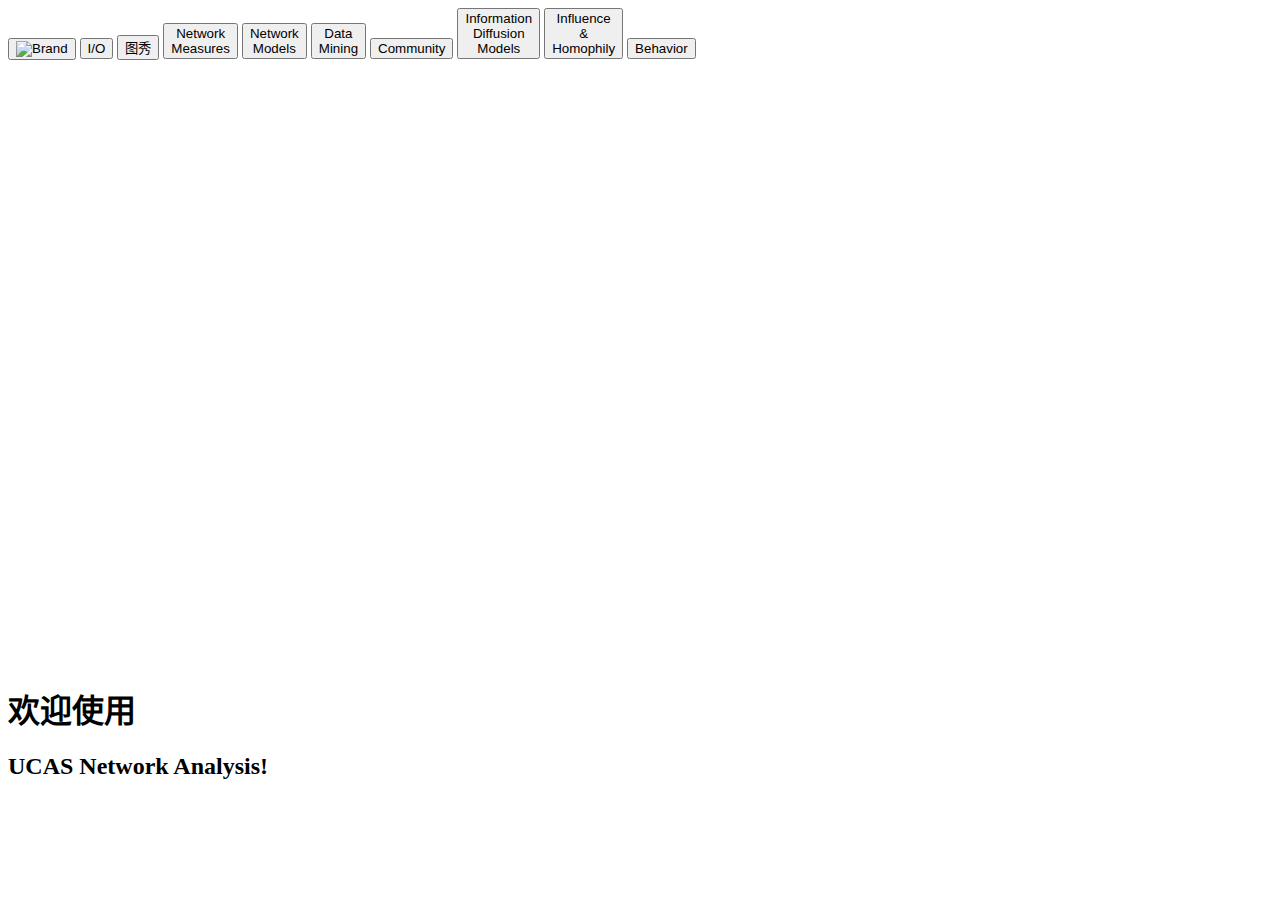
==== WebContent/index.html @ 4a9ab94d "Merge pull request #2 from suixudongi8/master" ====
﻿<!DOCTYPE html>
<html lang="zh-CN">
<head>
        <meta charset="utf-8">
        <!--<meta http-equiv="X-UA-Compatible" content="IE=edge">-->
        <meta name="viewport" content="width=device-width, initial-scale=1">
        <!-- 上述3个meta标签*必须*放在最前面，任何其他内容都*必须*跟随其后！ -->
        <title>UCAS Network Analysis Project</title>
        <!-- Bootstrap -->
        <link href="css/bootstrap.css" rel="stylesheet">
        <!-- HTML5 shim and Respond.js for IE8 support of HTML5 elements and media queries -->
        <!-- WARNING: Respond.js doesn't work if you view the page via file:// -->
        <!--[if lt IE 9]>
          <script src="http://cdn.bootcss.com/html5shiv/3.7.2/html5shiv.min.js"></script>
          <script src="http://cdn.bootcss.com/respond.js/1.4.2/respond.min.js"></script>
        <![endif]-->
        <script src="js/d3.js" charset="utf-8"></script>
        <script>
                // 全局变量传递测试
                // 用户数据是否就绪
                //window.userDataReady = false;
                // 图是否就绪
                //window.graphReady = false;

        </script>
        <!--<link href="css/index.css" rel="stylesheet">-->
</head>
<body>
        <div class="container container-fluid">
                <!--导航栏-->
                <div class="row">
                        <div class="col-md-12">
                                <div class="btn-group btn-group-justified" role="group">
                                        <button type="button" class="btn btn-default" onclick='(function(){window.location="index.html";})()'><img alt="Brand" src="img/logos.png"></button>
                                        <button type="button" class="btn btn-default" onclick='(function(){window.location="funcMenu/IO.html";})()'>I/O</button>
                                        <button type="button" class="btn btn-default" onclick='(function () { window.location = "funcMenu/graph.html"; })()'>图秀</button>
                                        <button type="button" class="btn btn-default" onclick='(function(){window.location="index.html";})()'>Network<br />Measures</button>
                                        <button type="button" class="btn btn-default" onclick='(function(){window.location="index.html";})()'>Network<br />Models</button>
                                        <button type="button" class="btn btn-default" onclick='(function(){window.location="index.html";})()'>Data<br />Mining</button>
                                        <button type="button" class="btn btn-default" onclick='(function(){window.location="index.html";})()'>Community</button>
                                        <button type="button" class="btn btn-default" onclick='(function(){window.location="index.html";})()'>Information<br />Diffusion<br />Models</button>
                                        <button type="button" class="btn btn-default" onclick='(function(){window.location="index.html";})()'>Influence<br />&<br />Homophily</button>
                                        <button type="button" class="btn btn-default" onclick='(function(){window.location="index.html";})()'>Behavior</button>
                                </div>
                        </div>
                </div>

                <!--欢迎界面-->
                <div class="row">
                        <div class="col-md-12">
                                <svg id="demo" width="1200px" height="600px" viewBox="0 0 1200 600">
                                </svg>
                        </div>

                </div>

                <div class="row">
                        <div class="jumbotron">
                                <h1>
                                        <strong>欢迎使用</strong>
                                </h1>
                                <h2>
                                        UCAS Network Analysis!
                                </h2>
                        </div>
                </div>
        </div>

        <footer class="bs-docs-footer" role="contentinfo">
                <div class="container">

                </div>
        </footer>
        <!-- jQuery (necessary for Bootstrap's JavaScript plugins) -->
        <script src="js/jquery-2.1.4.js"></script>
        <!-- Include all compiled plugins (below), or include individual files as needed -->
        <script src="js/bootstrap.js"></script>
        <script src="js/index.js"></script>
</body>
</html>
---- WebContent/css/index.css ----
﻿body {
  font-family: "Helvetica Neue", Helvetica, Arial, sans-serif;
  font-size: 14px;
  line-height: 1.428571429;
  color: #333333;
  background-color: #ffffff;
}
a:hover,
a:focus {
  color: #2a6496;
  text-decoration: underline;
}

a:focus {
  outline: thin dotted #333;
  outline: 5px auto -webkit-focus-ring-color;
  outline-offset: -2px;
}
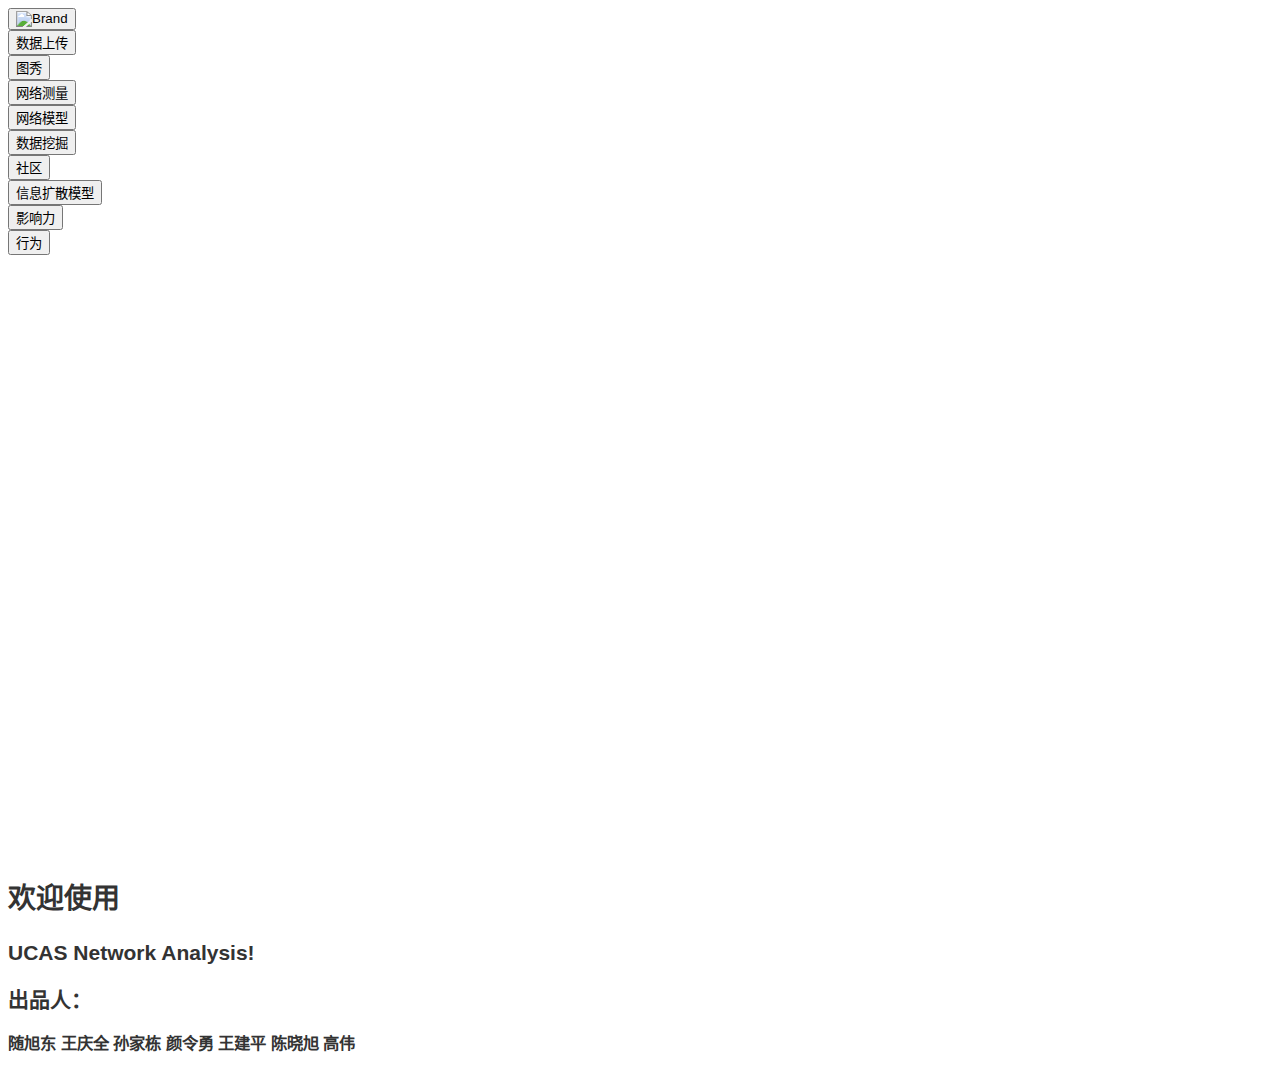
==== commit 1e3b8b6e: "更新datasets读取策略" ====
--- a/WebContent/index.html
+++ b/WebContent/index.html
@@ -8,47 +8,62 @@
         <title>UCAS Network Analysis Project</title>
         <!-- Bootstrap -->
         <link href="css/bootstrap.css" rel="stylesheet">
+        <link href="css/bootstrap-theme.css" rel="stylesheet">
         <!-- HTML5 shim and Respond.js for IE8 support of HTML5 elements and media queries -->
         <!-- WARNING: Respond.js doesn't work if you view the page via file:// -->
         <!--[if lt IE 9]>
           <script src="http://cdn.bootcss.com/html5shiv/3.7.2/html5shiv.min.js"></script>
           <script src="http://cdn.bootcss.com/respond.js/1.4.2/respond.min.js"></script>
         <![endif]-->
-        <script src="js/d3.js" charset="utf-8"></script>
-        <script>
-                // 全局变量传递测试
-                // 用户数据是否就绪
-                //window.userDataReady = false;
-                // 图是否就绪
-                //window.graphReady = false;
-
-        </script>
-        <!--<link href="css/index.css" rel="stylesheet">-->
+        <link href="css/index.css" rel="stylesheet">
 </head>
 <body>
         <div class="container container-fluid">
                 <!--导航栏-->
-                <div class="row">
-                        <div class="col-md-12">
-                                <div class="btn-group btn-group-justified" role="group">
-                                        <button type="button" class="btn btn-default" onclick='(function(){window.location="index.html";})()'><img alt="Brand" src="img/logos.png"></button>
-                                        <button type="button" class="btn btn-default" onclick='(function(){window.location="funcMenu/IO.html";})()'>I/O</button>
-                                        <button type="button" class="btn btn-default" onclick='(function () { window.location = "funcMenu/graph.html"; })()'>图秀</button>
-                                        <button type="button" class="btn btn-default" onclick='(function(){window.location="index.html";})()'>Network<br />Measures</button>
-                                        <button type="button" class="btn btn-default" onclick='(function(){window.location="index.html";})()'>Network<br />Models</button>
-                                        <button type="button" class="btn btn-default" onclick='(function(){window.location="index.html";})()'>Data<br />Mining</button>
-                                        <button type="button" class="btn btn-default" onclick='(function(){window.location="index.html";})()'>Community</button>
-                                        <button type="button" class="btn btn-default" onclick='(function(){window.location="index.html";})()'>Information<br />Diffusion<br />Models</button>
-                                        <button type="button" class="btn btn-default" onclick='(function(){window.location="index.html";})()'>Influence<br />&<br />Homophily</button>
-                                        <button type="button" class="btn btn-default" onclick='(function(){window.location="index.html";})()'>Behavior</button>
-                                </div>
+                <div class="row" id="navbar10">
+                        <div class="col-md-1">
+                               
+                        </div>
+                        <div class="col-md-1">
+                                <button type="button" class="btn btn-default" onclick='(function(){window.location="index.html";})()'><img alt="Brand" src="img/logos.png"></button>
+                        </div>
+                        <div class="col-md-1">
+                                <button type="button" class="btn btn-default" onclick='(function(){window.location="funcMenu/IO.html";})()'>数据上传</button>
+                        </div>
+                        <div class="col-md-1">
+                                <button type="button" class="btn btn-default" onclick='(function () { window.location = "funcMenu/graph.html"; })()'>图秀</button>
+                        </div>
+                        <div class="col-md-1">
+                                <button type="button" class="btn btn-default" onclick='(function () { window.location = "funcMenu/graph7.html"; })()'>网络测量<!--Network<br />Measures--></button>
+                        </div>
+                        <div class="col-md-1">
+                                <button type="button" class="btn btn-default" onclick='(function () { window.location = "index.html"; })()'>网络模型<!--Network<br />Models--></button>
+                        </div>
+                        <div class="col-md-1">
+                                <button type="button" class="btn btn-default" onclick='(function () { window.location = "index.html"; })()'>数据挖掘<!--Data<br />Mining--></button>
+                        </div>
+                        <div class="col-md-1">
+                                <button type="button" class="btn btn-default" onclick='(function () { window.location = "index.html"; })()'>社区<!--Community--></button>
+                        </div>
+                        <div class="col-md-1">
+                                <button type="button" class="btn btn-default" onclick='(function () { window.location = "index.html"; })()'>信息扩散模型<!--Information<br />Diffusion<br />Models--></button>
+                        </div>
+                        <div class="col-md-1">
+                                <button type="button" class="btn btn-default" onclick='(function () { window.location = "index.html"; })()'>影响力<!--Influence<br />&<br />Homophily--></button>
+                        </div>
+                        <div class="col-md-1">
+                                <button type="button" class="btn btn-default" onclick='(function () { window.location = "index.html"; })()'>行为<!--Behavior--></button>
+                        </div>
+                        <div class="col-md-1">
+
+                        </div>
                         </div>
                 </div>
 
                 <!--欢迎界面-->
                 <div class="row">
                         <div class="col-md-12">
-                                <svg id="demo" width="1200px" height="600px" viewBox="0 0 1200 600">
+                                <svg id="demo" width=1000 height=600 viewBox="0 0 1000 600">
                                 </svg>
                         </div>
 
@@ -68,13 +83,24 @@
 
         <footer class="bs-docs-footer" role="contentinfo">
                 <div class="container">
-
+                        <div class="row">
+                                <div class="col-md-12">
+                                        <h2 class="text-left">出品人：</h2>
+                                </div>
+                        </div>
+                        <div class="row">
+                                <div class="col-md-12">
+                                        <h3 class="text-center">随旭东 王庆全 孙家栋 颜令勇 王建平 陈晓旭 高伟</h3>
+                                </div>
+                        </div>
                 </div>
         </footer>
+
         <!-- jQuery (necessary for Bootstrap's JavaScript plugins) -->
         <script src="js/jquery-2.1.4.js"></script>
         <!-- Include all compiled plugins (below), or include individual files as needed -->
         <script src="js/bootstrap.js"></script>
+        <script src="js/d3.js" charset="utf-8"></script>
         <script src="js/index.js"></script>
 </body>
 </html>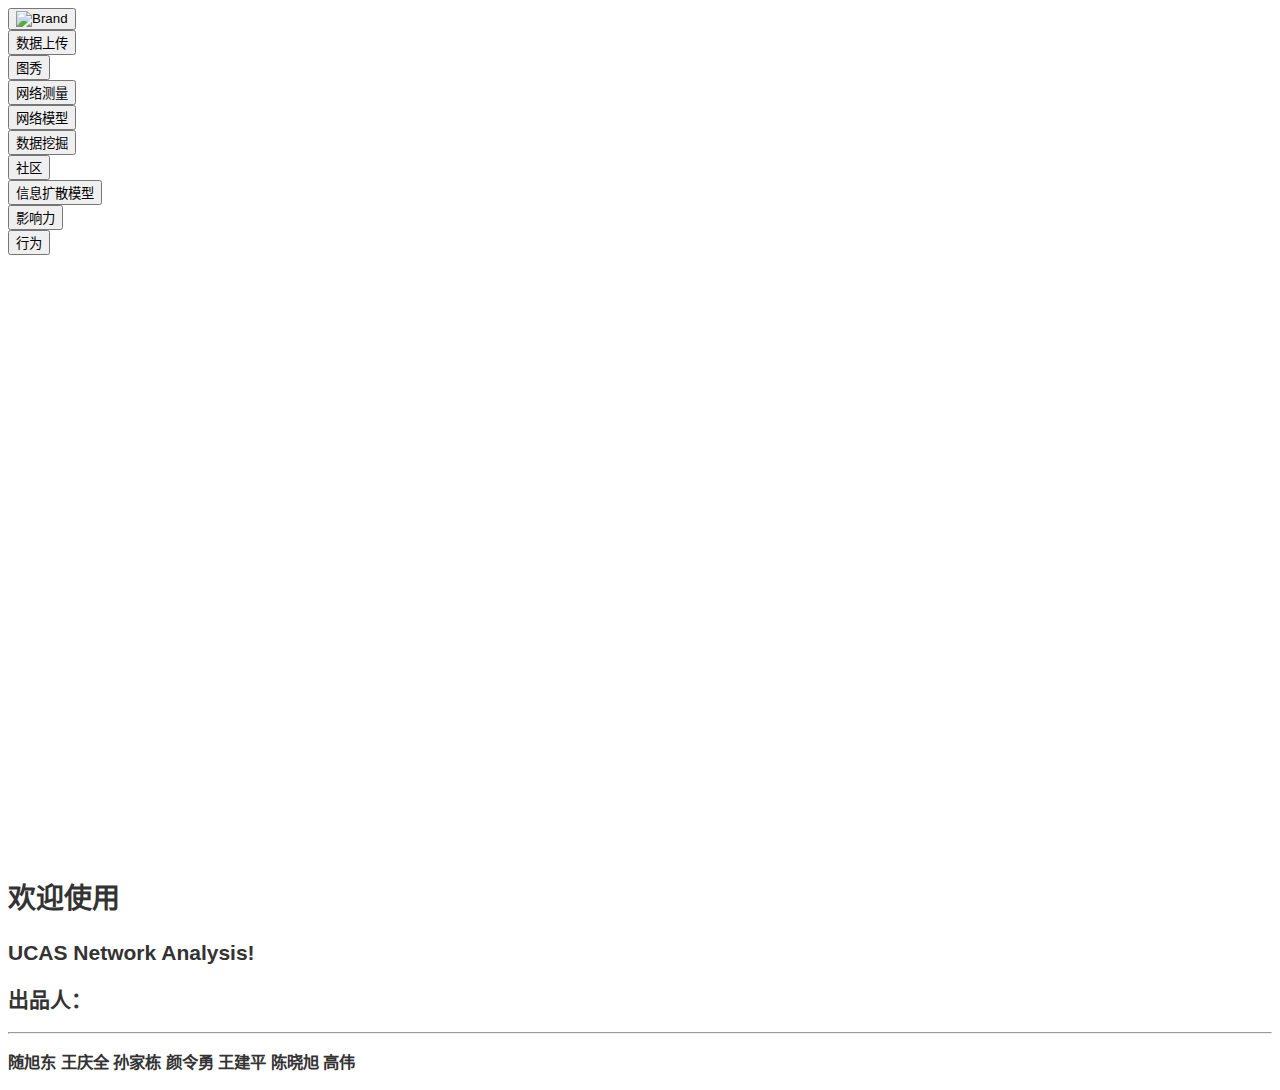
==== commit 96f3e830: "Merge pull request #19 from suixudongi8/master" ====
--- a/WebContent/index.html
+++ b/WebContent/index.html
@@ -79,22 +79,24 @@
                                 </h2>
                         </div>
                 </div>
+
+
+                <div class="row">
+                        <div class="col-md-1"></div>
+                        <div class="col-md-10">
+                                
+                                <h2 class="text-left">出品人：</h2><hr />
+                        </div>
+                        <div class="col-md-1"></div>
+                </div>
+                <div class="row">
+                        <div class="col-md-1"></div>
+                        <div class="col-md-10">
+                                <h3 class="text-center">随旭东 王庆全 孙家栋 颜令勇 王建平 陈晓旭 高伟</h3>
+                        </div>
+                        <div class="col-md-1"></div>
+                </div>
         </div>
-
-        <footer class="bs-docs-footer" role="contentinfo">
-                <div class="container">
-                        <div class="row">
-                                <div class="col-md-12">
-                                        <h2 class="text-left">出品人：</h2>
-                                </div>
-                        </div>
-                        <div class="row">
-                                <div class="col-md-12">
-                                        <h3 class="text-center">随旭东 王庆全 孙家栋 颜令勇 王建平 陈晓旭 高伟</h3>
-                                </div>
-                        </div>
-                </div>
-        </footer>
 
         <!-- jQuery (necessary for Bootstrap's JavaScript plugins) -->
         <script src="js/jquery-2.1.4.js"></script>
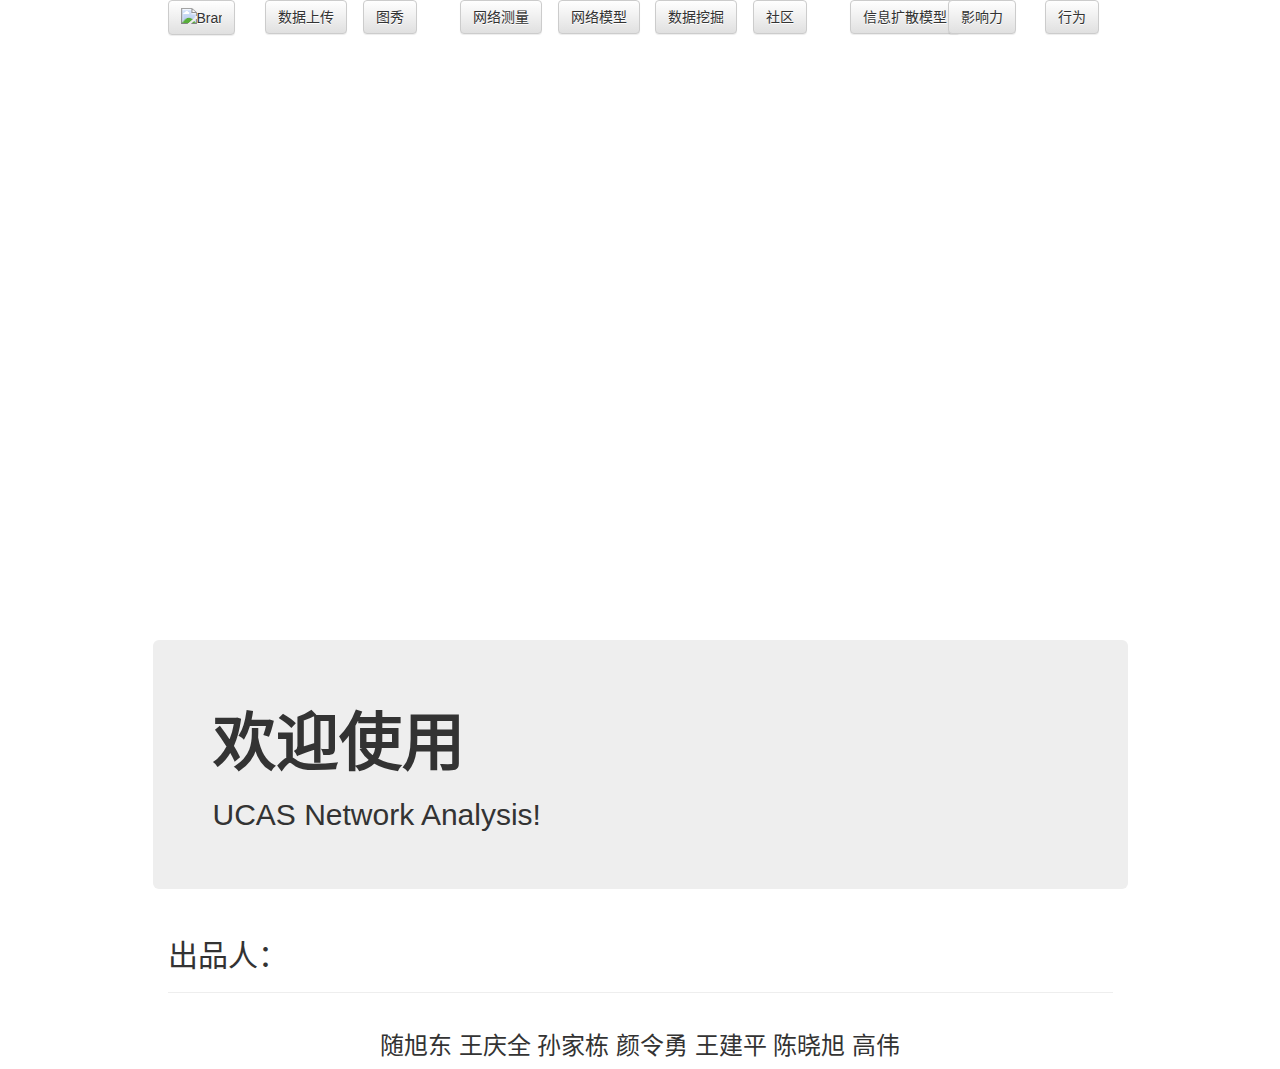
==== commit 00fdb643: "修改首页显示问题" ====
--- a/WebContent/index.html
+++ b/WebContent/index.html
@@ -22,10 +22,9 @@
                 <!--导航栏-->
                 <div class="row" id="navbar10">
                         <div class="col-md-1">
-                               
                         </div>
                         <div class="col-md-1">
-                                <button type="button" class="btn btn-default" onclick='(function(){window.location="index.html";})()'><img alt="Brand" src="img/logos.png"></button>
+                                <button type="button" class="btn btn-default" onclick='(function(){window.location="index.html";})()'><img alt="Brand" src="img/logos.png" style="width:42px;height:42px;"></button>
                         </div>
                         <div class="col-md-1">
                                 <button type="button" class="btn btn-default" onclick='(function(){window.location="funcMenu/IO.html";})()'>数据上传</button>
@@ -34,7 +33,7 @@
                                 <button type="button" class="btn btn-default" onclick='(function () { window.location = "funcMenu/graph.html"; })()'>图秀</button>
                         </div>
                         <div class="col-md-1">
-                                <button type="button" class="btn btn-default" onclick='(function () { window.location = "funcMenu/graph7.html"; })()'>网络测量<!--Network<br />Measures--></button>
+                                <button type="button" class="btn btn-default" onclick='(function () { window.location = "index.html"; })()'>网络测量<!--Network<br />Measures--></button>
                         </div>
                         <div class="col-md-1">
                                 <button type="button" class="btn btn-default" onclick='(function () { window.location = "index.html"; })()'>网络模型<!--Network<br />Models--></button>
@@ -55,28 +54,33 @@
                                 <button type="button" class="btn btn-default" onclick='(function () { window.location = "index.html"; })()'>行为<!--Behavior--></button>
                         </div>
                         <div class="col-md-1">
-
-                        </div>
                         </div>
                 </div>
 
                 <!--欢迎界面-->
                 <div class="row">
-                        <div class="col-md-12">
+                        <div class="col-md-1">
+                        </div>
+                        <div class="col-md-10">
                                 <svg id="demo" width=1000 height=600 viewBox="0 0 1000 600">
                                 </svg>
                         </div>
-
+                        <div class="col-md-1">
+                        </div>
                 </div>
 
                 <div class="row">
-                        <div class="jumbotron">
+                        <div class="col-md-1">
+                        </div>
+                        <div class="col-md-10 jumbotron">
                                 <h1>
                                         <strong>欢迎使用</strong>
                                 </h1>
                                 <h2>
                                         UCAS Network Analysis!
                                 </h2>
+                        </div>
+                        <div class="col-md-1">
                         </div>
                 </div>
 
